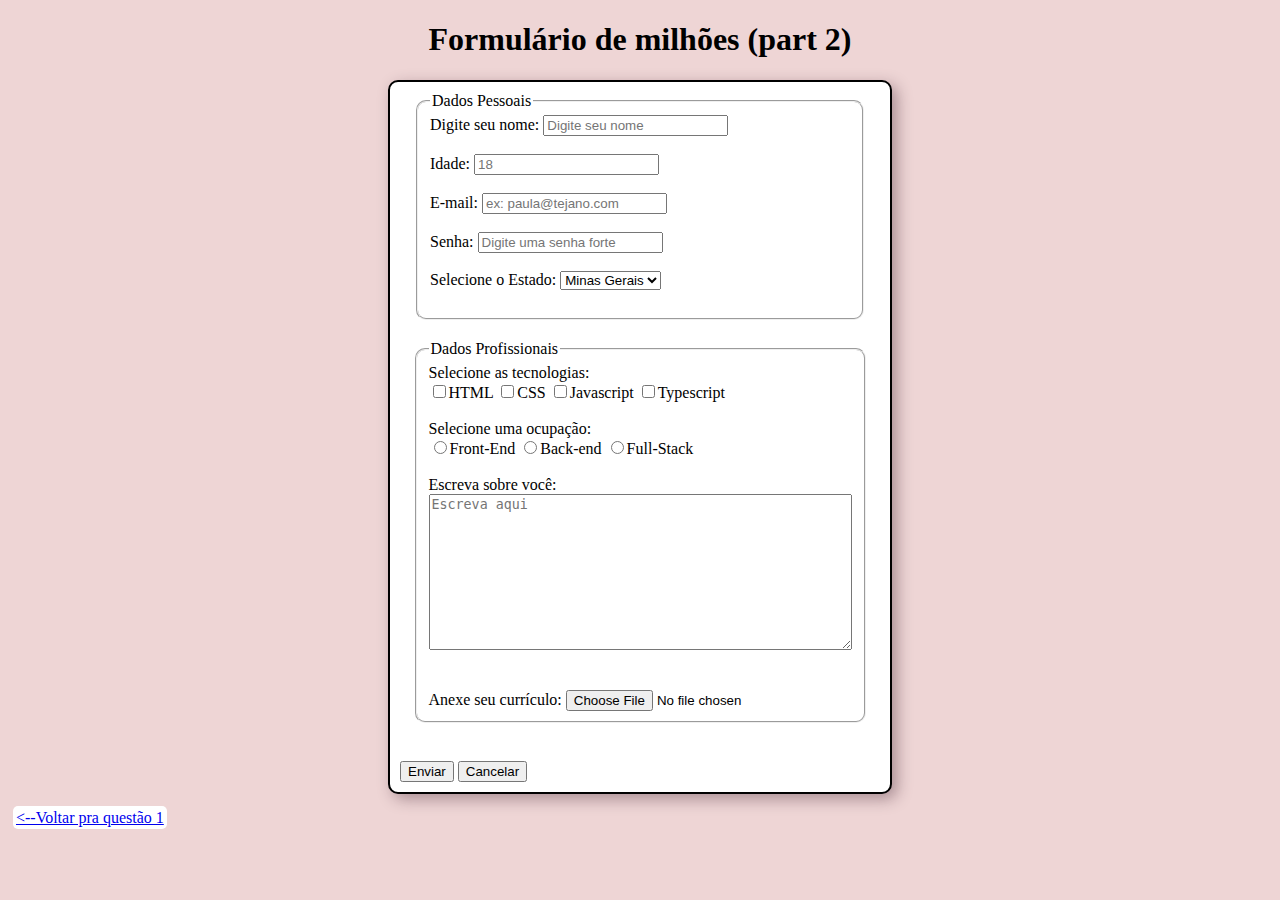
==== questao2.html @ 3724832c "atividade05" ====
<!DOCTYPE html>
<html lang="en">
<head>
    <meta charset="UTF-8">
    <meta http-equiv="X-UA-Compatible" content="IE=edge">
    <meta name="viewport" content="width=device-width, initial-scale=1.0">
    <title>Document</title>
    <link rel="stylesheet" href="form.css">
</head>
<style>

    main{
        background-color:white;
        border:2px solid black;
        border-radius:10px;
        margin:auto;
        width:480px;
        box-shadow:5px 5px 15px #a58a90f4;
        padding:10px;
        margin-bottom: 15px;
    }
    fieldset{
        width:420px;
        margin:auto;
        margin-bottom:20px;
        border-radius:10px;
    }
    h1{
        text-align:center;
    }
</style>
</head>
<body>
<h1>Formulário de milhões (part 2)</h1>
<main>
<form method="get" autocomplete="on">
    <fieldset>
        <legend>Dados Pessoais</legend>
        <div>
            <label for="nome">Digite seu nome:</label>
            <input type="text" name="nome" id="nome" placeholder="Digite seu nome" required><br><br>
        </div>
        <div>
            <label for="idade">Idade:</label>
            <input type="number" name="" id="" maxlength="99" minlength="14" placeholder="18"required><br><br>
        </div>
        <div>
            <label for="email">E-mail:</label>
            <input type="email" name="email" id="email" placeholder="ex: paula@tejano.com" required><br><br>
        </div>
        <div>
            <label for="senha">Senha:</label>
            <input type="password" minlength="3" placeholder="Digite uma senha forte"><br><br>
        </div>
        <div>
            <label for="est">Selecione o Estado:</label>
                <select name="est" id="est">
                    <option value="MG">Minas Gerais</option>
                    <option value="SP">São Paulo</option>
                
                </select>
        </div><br>
        </fieldset>
        <fieldset>
            <legend>Dados Profissionais</legend>
            <label for="">Selecione as tecnologias:</label><br>
            <input type="checkbox" id="techtml" name="techtml"><lable for="techtml">HTML</lable>
            <input type="checkbox" name="tecss" id="teccss">CSS
            <input type="checkbox" id="tecjav" name="tecjav">Javascript
            <input type="checkbox" id="tectyp" name="tectyp">Typescript<br><br>
            <label>Selecione uma ocupação:</label><br>
            <input type="radio" id="ocufro" name="ocufro"><label for="ocufro">Front-End</label>
            <input type="radio" id="ocubac" name="ocubac"><label for="ocubac">Back-end</label>
            <input type="radio" id="ocuful" name="ocuful"><label for="ocuful">Full-Stack</label><br><br>
            <div>
            <label>Escreva sobre você:</label><br>
        <textarea rows="10" cols="50" placeholder="Escreva aqui"></textarea>
        </div><br><br>
        <div>
            <label for="arq">Anexe seu currículo:</label>
            <input type="file" name="arq" id="arq" accept="image/png. image/jpeg.">
        </div>
        </fieldset> 
        </div><br>
        
        <div>
            <input type="submit" value="Enviar">
            <input type="reset" value="Cancelar">
        </div>
</form>
</main>   
<a href="index.html"><--Voltar pra questão 1</a>                                              
</body>
</html>
---- form.css ----
body{
    background-color: #eed5d5;
}
main{
    margin-bottom: 15px;
}
a{
    background-color: white;
    padding: 3px;
    margin: 5px;
    border-radius: 5px;
}
a:hover{
    background-color: rgb(105, 64, 104);
    color: white;
}
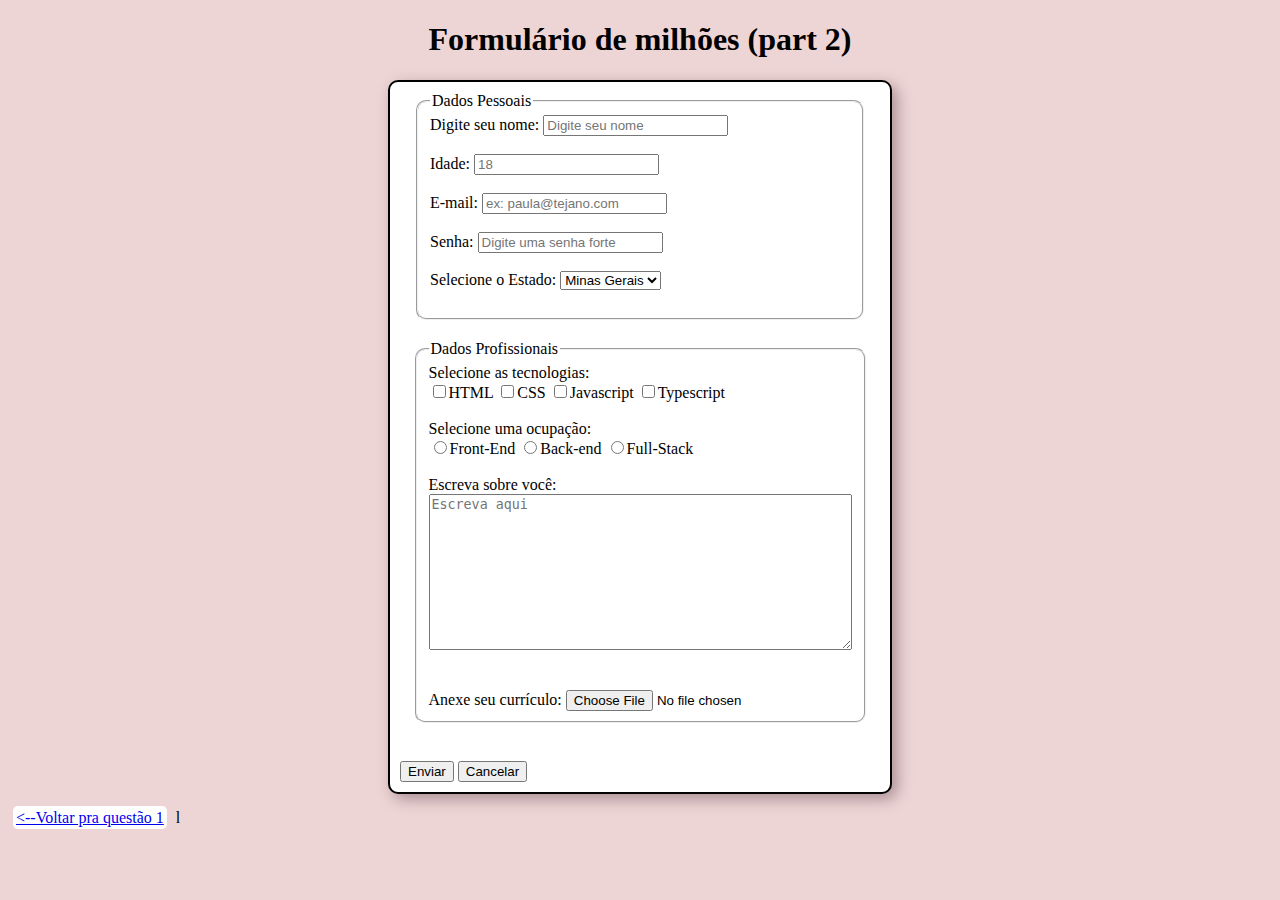
==== commit efc65981: "alteracao" ====
--- a/questao2.html
+++ b/questao2.html
@@ -91,4 +91,4 @@
 </main>   
 <a href="index.html"><--Voltar pra questão 1</a>                                              
 </body>
-</html>+</html>l